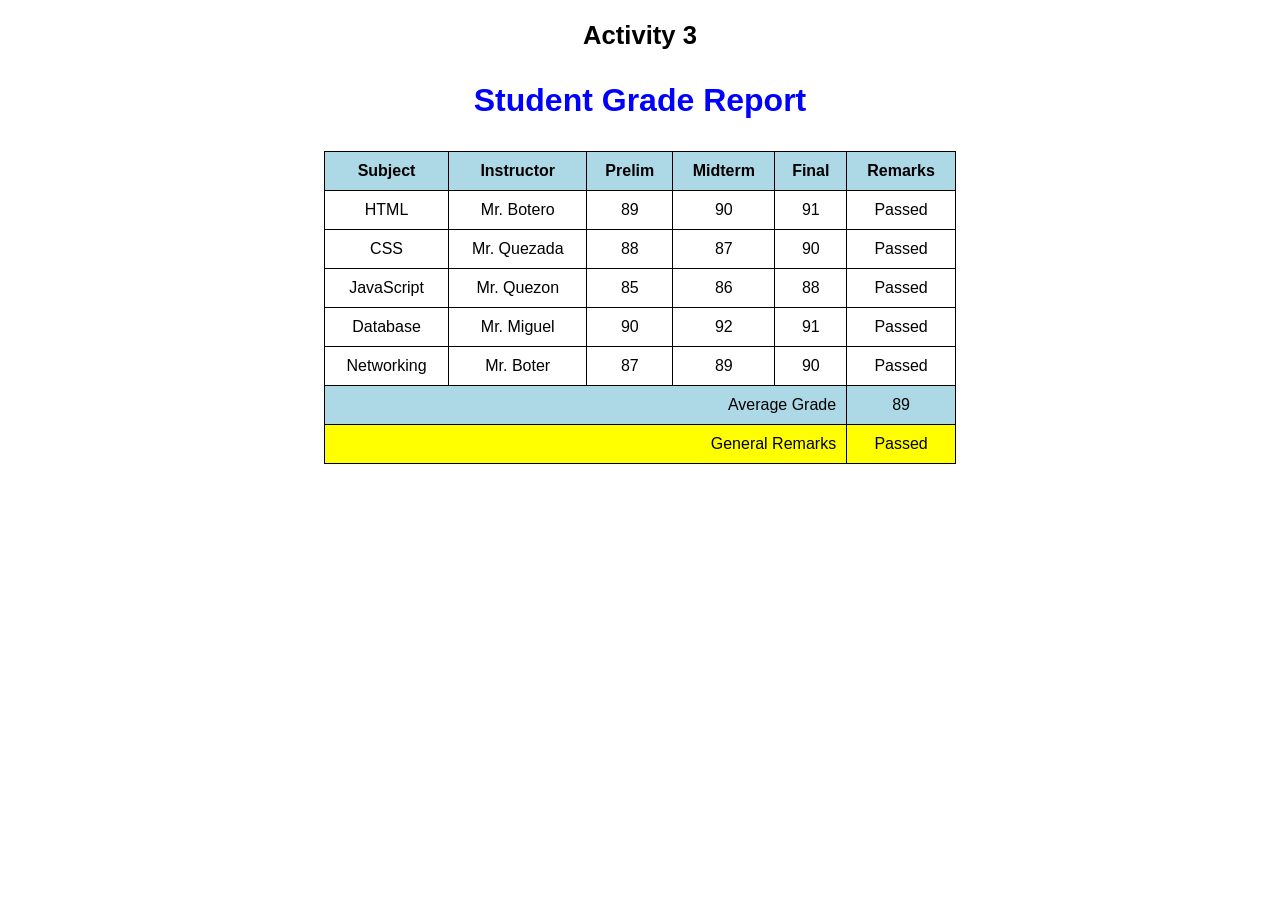
==== portfolio/portfolio-website/Works/AC3.html @ 2067b102 "added works" ====
<!DOCTYPE html>
<html>
<!DOCTYPE html>
<html>
<!DOCTYPE html>
<html>
<head> 
	<title>Table 1 </title>
</head>

<body style = "font-family:Arial;"> 
	<h2 style="text-align:center; font-size:160%";> Activity 3 </h2>
	<h3 style="text-align:center; font-size:200%; color:blue";> Student Grade Report</h3>
	
<table style="width:50%; margin:20px auto; border-collapse:collapse;"> 
	<tr>
		<th style="border:1px solid black; padding:10px; background-color:lightblue;"> Subject </th>
		<th style="border:1px solid black;padding:10px; background-color:lightblue;"> Instructor </th>
		<th style="border:1px solid black; padding:10px; background-color:lightblue;"> Prelim </th>
		<th style="border:1px solid black; padding:10px; background-color:lightblue;"> Midterm </th>
		<th style="border:1px solid black; padding:10px; background-color:lightblue;"> Final </th>
		<th style="border:1px solid black; padding:10px; background-color:lightblue;"> Remarks </th>
	</tr>
	<tr>
		<td style="border:1px solid black; padding:10px; text-align:center;"> HTML </td>
		<td style="border:1px solid black; padding:10px; text-align:center;"> Mr. Botero </td>
		<td style="border:1px solid black; padding:10px; text-align:center;"> 89 </td>
		<td style="border:1px solid black; padding:10px; text-align:center;"> 90 </td>
		<td style="border:1px solid black; padding:10px; text-align:center;"> 91 </td>
		<td style="border:1px solid black; padding:10px; text-align:center;"> Passed </td>
	</tr>
	<tr>
		<td style="border:1px solid black; padding:10px; text-align:center;"> CSS </td>
		<td style="border:1px solid black; padding:10px; text-align:center;"> Mr. Quezada </td>
		<td style="border:1px solid black; padding:10px; text-align:center;"> 88 </td>
		<td style="border:1px solid black; padding:10px; text-align:center;"> 87 </td>
		<td style="border:1px solid black; padding:10px; text-align:center;"> 90 </td>
		<td style="border:1px solid black; padding:10px; text-align:center;"> Passed </td>
	</tr>
	<tr>
		<td style="border:1px solid black; padding:10px; text-align:center;"> JavaScript </td>
		<td style="border:1px solid black; padding:10px; text-align:center;"> Mr. Quezon </td>
		<td style="border:1px solid black; padding:10px; text-align:center;"> 85 </td>
		<td style="border:1px solid black; padding:10px; text-align:center;"> 86 </td>
		<td style="border:1px solid black; padding:10px; text-align:center;"> 88 </td>
		<td style="border:1px solid black; padding:10px; text-align:center;"> Passed </td>
	</tr>
	<tr>
		<td style="border:1px solid black; padding:10px; text-align:center;"> Database </td>
		<td style="border:1px solid black; padding:10px; text-align:center;"> Mr. Miguel </td>
		<td style="border:1px solid black; padding:10px; text-align:center;"> 90 </td>
		<td style="border:1px solid black; padding:10px; text-align:center;"> 92 </td>
		<td style="border:1px solid black; padding:10px; text-align:center;"> 91 </td>
		<td style="border:1px solid black; padding:10px; text-align:center;"> Passed </td>
	</tr>
	<tr>
		<td style="border:1px solid black; padding:10px; text-align:center;"> Networking </td>
		<td style="border:1px solid black; padding:10px; text-align:center;"> Mr. Boter </td>
		<td style="border:1px solid black; padding:10px; text-align:center;"> 87 </td>
		<td style="border:1px solid black; padding:10px; text-align:center;"> 89 </td>
		<td style="border:1px solid black; padding:10px; text-align:center;"> 90 </td>
		<td style="border:1px solid black; padding:10px; text-align:center;"> Passed </td>
	</tr>
	<tr style="background-color: lightblue;">
    		<td colspan="5" style="text-align: right;border:1px solid black; padding:10px;">Average Grade</td>
    		<td colspan="5" style="text-align: center;border:1px solid black; padding:10px;">89</td>
	</tr>

	<tr style="background-color: yellow;">
    		<td colspan="5" style="text-align: right;border:1px solid black; padding:10px;">General Remarks</td>
    		<td colspan="5" style="text-align: center;border:1px solid black; padding:10px;">Passed</td>
	</tr>


</table>
</body>
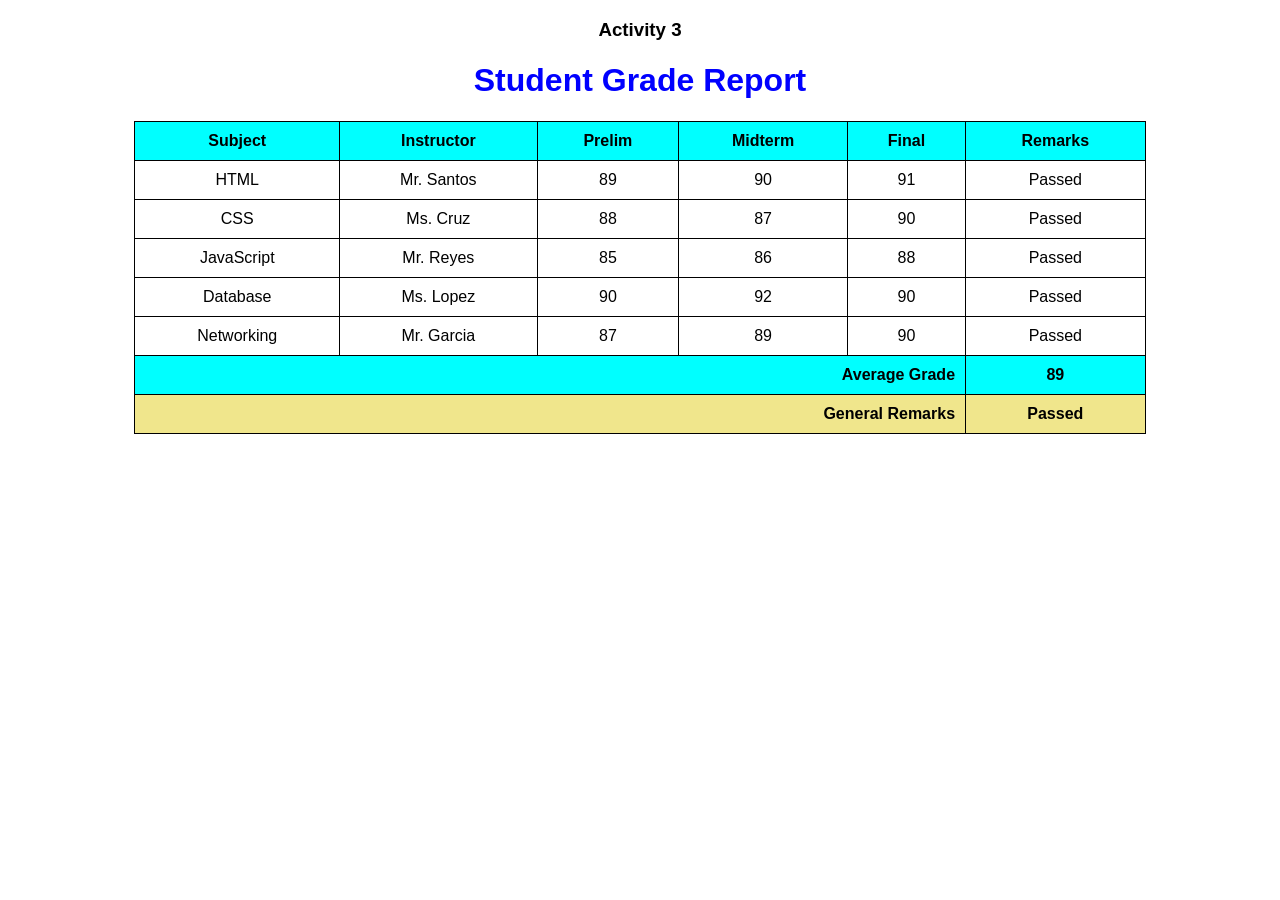
==== commit 95f7e8c5: "fix" ====
--- a/portfolio/portfolio-website/Works/AC3.html
+++ b/portfolio/portfolio-website/Works/AC3.html
@@ -1,76 +1,101 @@
 <!DOCTYPE html>
-<html>
-<!DOCTYPE html>
-<html>
-<!DOCTYPE html>
-<html>
-<head> 
-	<title>Table 1 </title>
+<html lang="en">
+<head>
+   
+    <title>Activity 3</title>
+
+    <style>
+	table, th, td{
+
+	border: 1px solid black;
+	border-collapse: collapse;
+	
+	}
+	body{
+	font-family: Arial;
+	text-align: center;
+	}
+    	
+    </style>
 </head>
+<body>
+	<h3  >Activity 3</h3>
+	<h1 style="color: blue;">Student Grade Report</h1>
 
-<body style = "font-family:Arial;"> 
-	<h2 style="text-align:center; font-size:160%";> Activity 3 </h2>
-	<h3 style="text-align:center; font-size:200%; color:blue";> Student Grade Report</h3>
+	<table style="border: 1px solid black; width: 80%; margin: auto;">
+	   <tr >
+		<th style="border: 1px solid black; padding: 10px;background-color: cyan;">Subject</th>
+		<th style="border: 1px solid black;padding: 10px;background-color: cyan;">Instructor</th>
+		<th style="border: 1px solid black;padding: 10px;background-color: cyan;">Prelim</th>
+		<th style="border: 1px solid black;padding: 10px;background-color: cyan;">Midterm</th>
+		<th style="border: 1px solid black;padding: 10px;background-color: cyan;">Final</th>
+		<th style="border: 1px solid black;padding: 10px;background-color: cyan;">Remarks</th>
+	   </tr>
+		
+   	  <tr>
+		<td style="border: 1px solid black;padding: 10px;">HTML</td>
+		<td style="border: 1px solid black;padding: 10px;">Mr. Santos</td>
+		<td style="border: 1px solid black;padding: 10px;">89</td>
+		<td style="border: 1px solid black;padding: 10px;">90</td>
+		<td style="border: 1px solid black;padding: 10px;">91</td>
+		<td style="border: 1px solid black;padding: 10px;">Passed</td>
+	   </tr>
+
+	   <tr>
+		<td style="border: 1px solid black;padding: 10px;">CSS</td>
+		<td style="border: 1px solid black;padding: 10px;">Ms. Cruz</td>
+		<td style="border: 1px solid black;padding: 10px;">88</td>
+		<td style="border: 1px solid black;padding: 10px;">87</td>
+		<td style="border: 1px solid black;padding: 10px;">90</td>
+		<td style="border: 1px solid black;padding: 10px;">Passed</td>
+	   </tr>
+	   
+ 	   <tr>
+		<td style="border: 1px solid black;padding: 10px;">JavaScript</td>
+		<td style="border: 1px solid black;padding: 10px;">Mr. Reyes</td>
+		<td style="border: 1px solid black;padding: 10px;">85</td>
+		<td style="border: 1px solid black;padding: 10px;">86</td>
+		<td style="border: 1px solid black;padding: 10px;">88</td>
+		<td style="border: 1px solid black;padding: 10px;">Passed</td>
+	   </tr>
 	
-<table style="width:50%; margin:20px auto; border-collapse:collapse;"> 
-	<tr>
-		<th style="border:1px solid black; padding:10px; background-color:lightblue;"> Subject </th>
-		<th style="border:1px solid black;padding:10px; background-color:lightblue;"> Instructor </th>
-		<th style="border:1px solid black; padding:10px; background-color:lightblue;"> Prelim </th>
-		<th style="border:1px solid black; padding:10px; background-color:lightblue;"> Midterm </th>
-		<th style="border:1px solid black; padding:10px; background-color:lightblue;"> Final </th>
-		<th style="border:1px solid black; padding:10px; background-color:lightblue;"> Remarks </th>
-	</tr>
-	<tr>
-		<td style="border:1px solid black; padding:10px; text-align:center;"> HTML </td>
-		<td style="border:1px solid black; padding:10px; text-align:center;"> Mr. Botero </td>
-		<td style="border:1px solid black; padding:10px; text-align:center;"> 89 </td>
-		<td style="border:1px solid black; padding:10px; text-align:center;"> 90 </td>
-		<td style="border:1px solid black; padding:10px; text-align:center;"> 91 </td>
-		<td style="border:1px solid black; padding:10px; text-align:center;"> Passed </td>
-	</tr>
-	<tr>
-		<td style="border:1px solid black; padding:10px; text-align:center;"> CSS </td>
-		<td style="border:1px solid black; padding:10px; text-align:center;"> Mr. Quezada </td>
-		<td style="border:1px solid black; padding:10px; text-align:center;"> 88 </td>
-		<td style="border:1px solid black; padding:10px; text-align:center;"> 87 </td>
-		<td style="border:1px solid black; padding:10px; text-align:center;"> 90 </td>
-		<td style="border:1px solid black; padding:10px; text-align:center;"> Passed </td>
-	</tr>
-	<tr>
-		<td style="border:1px solid black; padding:10px; text-align:center;"> JavaScript </td>
-		<td style="border:1px solid black; padding:10px; text-align:center;"> Mr. Quezon </td>
-		<td style="border:1px solid black; padding:10px; text-align:center;"> 85 </td>
-		<td style="border:1px solid black; padding:10px; text-align:center;"> 86 </td>
-		<td style="border:1px solid black; padding:10px; text-align:center;"> 88 </td>
-		<td style="border:1px solid black; padding:10px; text-align:center;"> Passed </td>
-	</tr>
-	<tr>
-		<td style="border:1px solid black; padding:10px; text-align:center;"> Database </td>
-		<td style="border:1px solid black; padding:10px; text-align:center;"> Mr. Miguel </td>
-		<td style="border:1px solid black; padding:10px; text-align:center;"> 90 </td>
-		<td style="border:1px solid black; padding:10px; text-align:center;"> 92 </td>
-		<td style="border:1px solid black; padding:10px; text-align:center;"> 91 </td>
-		<td style="border:1px solid black; padding:10px; text-align:center;"> Passed </td>
-	</tr>
-	<tr>
-		<td style="border:1px solid black; padding:10px; text-align:center;"> Networking </td>
-		<td style="border:1px solid black; padding:10px; text-align:center;"> Mr. Boter </td>
-		<td style="border:1px solid black; padding:10px; text-align:center;"> 87 </td>
-		<td style="border:1px solid black; padding:10px; text-align:center;"> 89 </td>
-		<td style="border:1px solid black; padding:10px; text-align:center;"> 90 </td>
-		<td style="border:1px solid black; padding:10px; text-align:center;"> Passed </td>
-	</tr>
-	<tr style="background-color: lightblue;">
-    		<td colspan="5" style="text-align: right;border:1px solid black; padding:10px;">Average Grade</td>
-    		<td colspan="5" style="text-align: center;border:1px solid black; padding:10px;">89</td>
-	</tr>
-
-	<tr style="background-color: yellow;">
-    		<td colspan="5" style="text-align: right;border:1px solid black; padding:10px;">General Remarks</td>
-    		<td colspan="5" style="text-align: center;border:1px solid black; padding:10px;">Passed</td>
-	</tr>
+	   <tr>
+		<td style="border: 1px solid black;padding: 10px;">Database</td>
+		<td style="border: 1px solid black;padding: 10px;">Ms. Lopez</td>
+		<td style="border: 1px solid black;padding: 10px;">90</td>
+		<td style="border: 1px solid black;padding: 10px;">92</td>
+		<td style="border: 1px solid black;padding: 10px;">90</td>
+		<td style="border: 1px solid black;padding: 10px;">Passed</td>
+	   </tr>
+		
+	   <tr>
+		<td style="border: 1px solid black;padding: 10px;">Networking</td>
+		<td style="border: 1px solid black;padding: 10px;">Mr. Garcia</td>
+		<td style="border: 1px solid black;padding: 10px;">87</td>
+		<td style="border: 1px solid black;padding: 10px;">89</td>
+		<td style="border: 1px solid black;padding: 10px;">90</td>
+		<td style="border: 1px solid black;padding: 10px;">Passed</td>
+	   </tr>
+	
+	   <tr>
+		
+		<th colspan = "5"style="border: 1px solid black;padding: 10px;background-color: cyan;text-align: right;">Average Grade</th>
+		<th style="border: 1px solid black;padding: 10px;background-color: cyan;">89</th>
+	   </tr>
+	
+	   <tr>
+		
+		<th colspan = "5"style="border: 1px solid black;padding: 10px;background-color: khaki;text-align: right;">General Remarks</th>
+		<th style="border: 1px solid black;padding: 10px;background-color: khaki;">Passed</th>
+	   </tr>
+		
 
 
-</table>
-</body>+
+
+	
+
+	</table>
+    
+</body>
+</html>
